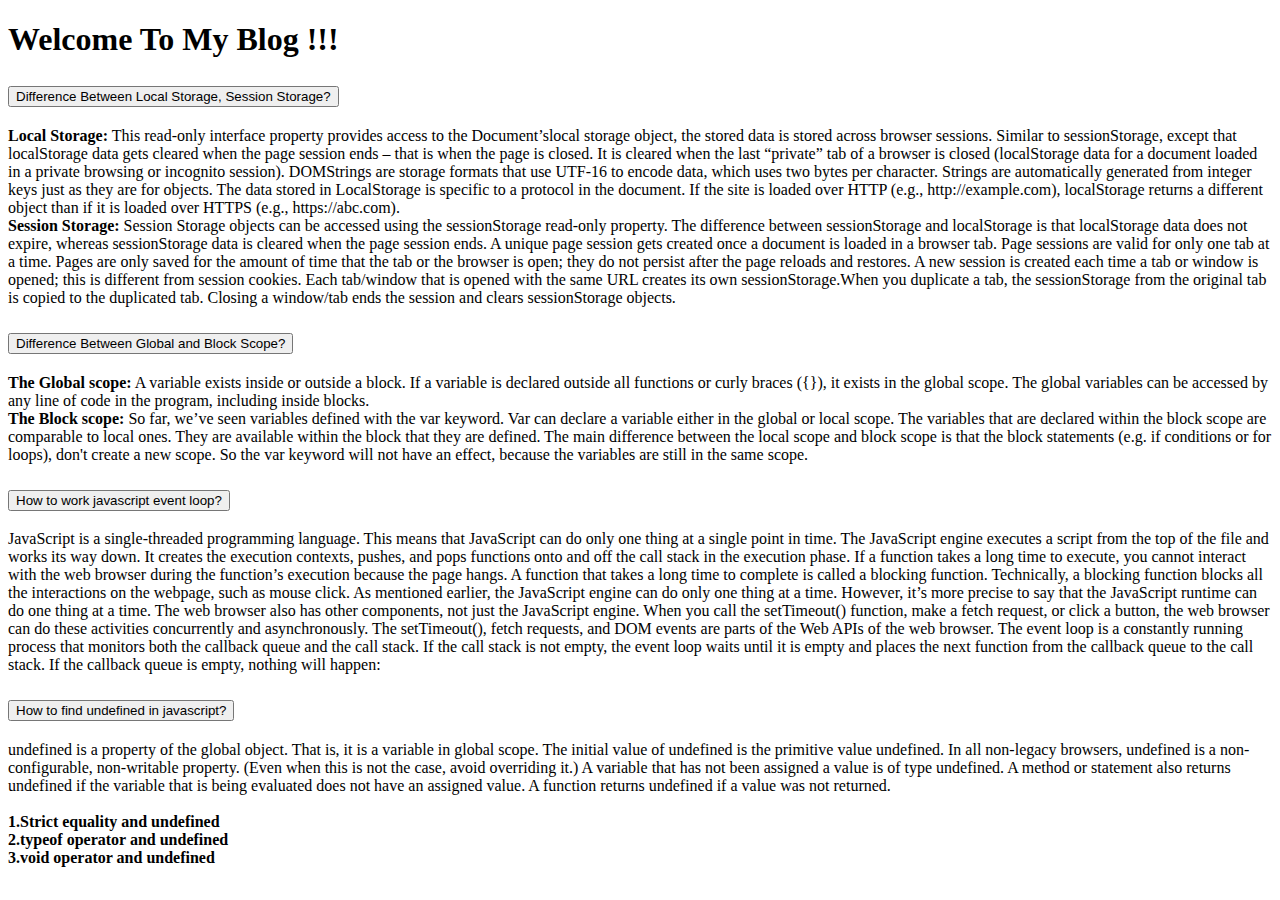
==== blog.html @ cf52f01e "added blog" ====
<!DOCTYPE html>
<html lang="en">

<head>
    <meta charset="UTF-8">
    <meta http-equiv="X-UA-Compatible" content="IE=edge">
    <meta name="viewport" content="width=device-width, initial-scale=1.0">
    <title>Blog</title>
    <link href="https://cdn.jsdelivr.net/npm/bootstrap@5.2.1/dist/css/bootstrap.min.css" rel="stylesheet"
        integrity="sha384-iYQeCzEYFbKjA/T2uDLTpkwGzCiq6soy8tYaI1GyVh/UjpbCx/TYkiZhlZB6+fzT" crossorigin="anonymous">
</head>

<body>
    <h1 class="my-5 text-center w-90">Welcome To My <span class="text-primary">Blog !!!</span></h1>
    <div class="accordion" id="accordionExample">
        <div class="accordion-item">
            <h2 class="accordion-header" id="headingOne">
                <button class="accordion-button" type="button" data-bs-toggle="collapse" data-bs-target="#collapseOne"
                    aria-expanded="true" aria-controls="collapseOne">
                    Difference Between Local Storage, Session Storage?
                </button>
            </h2>
            <div id="collapseOne" class="accordion-collapse collapse show" aria-labelledby="headingOne"
                data-bs-parent="#accordionExample">
                <div class="accordion-body">
                    <strong>Local Storage:</strong> This read-only interface property provides access to the
                    Document’slocal storage
                    object, the stored data is stored across browser sessions. Similar to sessionStorage, except that
                    localStorage data gets cleared when the page session ends – that is when the page is closed. It is
                    cleared when the last “private” tab of a browser is closed (localStorage data for a document loaded
                    in a private browsing or incognito session).

                    DOMStrings are storage formats that use UTF-16 to encode data, which uses two bytes per character.
                    Strings are automatically generated from integer keys just as they are for objects. The data stored
                    in LocalStorage is specific to a protocol in the document. If the site is loaded over HTTP (e.g.,
                    http://example.com), localStorage returns a different object than if it is loaded over HTTPS (e.g.,
                    https://abc.com).<br>

                    <strong>Session Storage:</strong> Session Storage objects can be accessed using the sessionStorage
                    read-only property. The difference between sessionStorage and localStorage is that localStorage data
                    does not expire, whereas sessionStorage data is cleared when the page session ends.

                    A unique page session gets created once a document is loaded in a browser tab. Page sessions are
                    valid for only one tab at a time. Pages are only saved for the amount of time that the tab or the
                    browser is open; they do not persist after the page reloads and restores. A new session is created
                    each time a tab or window is opened; this is different from session cookies. Each tab/window that is
                    opened with the same URL creates its own sessionStorage.When you duplicate a tab, the sessionStorage
                    from the original tab is copied to the duplicated tab. Closing a window/tab ends the session and
                    clears sessionStorage objects.
                </div>
            </div>
        </div>
        <div class="accordion-item">
            <h2 class="accordion-header" id="headingTwo">
                <button class="accordion-button collapsed" type="button" data-bs-toggle="collapse"
                    data-bs-target="#collapseTwo" aria-expanded="false" aria-controls="collapseTwo">
                    Difference Between Global and Block Scope?
                </button>
            </h2>
            <div id="collapseTwo" class="accordion-collapse collapse" aria-labelledby="headingTwo"
                data-bs-parent="#accordionExample">
                <div class="accordion-body">
                    <strong>The Global scope:</strong>

                    A variable exists inside or outside a block. If a variable is declared outside all functions or
                    curly braces ({}), it exists in the global scope. The global variables can be accessed by any line
                    of code in the program, including inside blocks.<br>

                    <strong>The Block scope:</strong>

                    So far, we’ve seen variables defined with the var keyword. Var can declare a variable either in the
                    global or local scope. The variables that are declared within the block scope are comparable to
                    local ones. They are available within the block that they are defined.

                    The main difference between the local scope and block scope is that the block statements (e.g. if
                    conditions or for loops), don't create a new scope. So the var keyword will not have an effect,
                    because the variables are still in the same scope.
                </div>
            </div>
        </div>
        <div class="accordion-item">
            <h2 class="accordion-header" id="headingThree">
                <button class="accordion-button collapsed" type="button" data-bs-toggle="collapse"
                    data-bs-target="#collapseThree" aria-expanded="false" aria-controls="collapseThree">
                    How to work javascript event loop?
                </button>
            </h2>
            <div id="collapseThree" class="accordion-collapse collapse" aria-labelledby="headingThree"
                data-bs-parent="#accordionExample">
                <div class="accordion-body">
                    JavaScript is a single-threaded programming language. This means that JavaScript can do only one
                    thing at a single point in time.

                    The JavaScript engine executes a script from the top of the file and works its way down. It creates
                    the execution contexts, pushes, and pops functions onto and off the call stack in the execution
                    phase.

                    If a function takes a long time to execute, you cannot interact with the web browser during the
                    function’s execution because the page hangs.

                    A function that takes a long time to complete is called a blocking function. Technically, a blocking
                    function blocks all the interactions on the webpage, such as mouse click.

                    As mentioned earlier, the JavaScript engine can do only one thing at a time. However, it’s more
                    precise to say that the JavaScript runtime can do one thing at a time.

                    The web browser also has other components, not just the JavaScript engine.

                    When you call the setTimeout() function, make a fetch request, or click a button, the web browser
                    can do these activities concurrently and asynchronously.

                    The setTimeout(), fetch requests, and DOM events are parts of the Web APIs of the web browser.

                    The event loop is a constantly running process that monitors both the callback queue and the call
                    stack.

                    If the call stack is not empty, the event loop waits until it is empty and places the next function
                    from the callback queue to the call stack. If the callback queue is empty, nothing will happen:
                </div>
            </div>
        </div>
        <div class="accordion-item">
            <h2 class="accordion-header" id="headingFour">
                <button class="accordion-button collapsed" type="button" data-bs-toggle="collapse"
                    data-bs-target="#collapseFour" aria-expanded="false" aria-controls="collapseFour">
                    How to find undefined in javascript?
                </button>
            </h2>
            <div id="collapseFour" class="accordion-collapse collapse" aria-labelledby="headingFour"
                data-bs-parent="#accordionExample">
                <div class="accordion-body">
                    undefined is a property of the global object. That is, it is a variable in global scope. The initial
                    value of undefined is the primitive value undefined.

                    In all non-legacy browsers, undefined is a non-configurable, non-writable property. (Even when this
                    is not the case, avoid overriding it.)

                    A variable that has not been assigned a value is of type undefined. A method or statement also
                    returns undefined if the variable that is being evaluated does not have an assigned value. A
                    function returns undefined if a value was not returned.<br><br>
                    <strong>1.Strict equality and undefined</strong><br>
                    <strong>2.typeof operator and undefined</strong><br>
                    <strong>3.void operator and undefined</strong>
                </div>
            </div>
        </div>
    </div>

    <script src="https://cdn.jsdelivr.net/npm/bootstrap@5.2.1/dist/js/bootstrap.bundle.min.js"
        integrity="sha384-u1OknCvxWvY5kfmNBILK2hRnQC3Pr17a+RTT6rIHI7NnikvbZlHgTPOOmMi466C8"
        crossorigin="anonymous"></script>
</body>

</html>
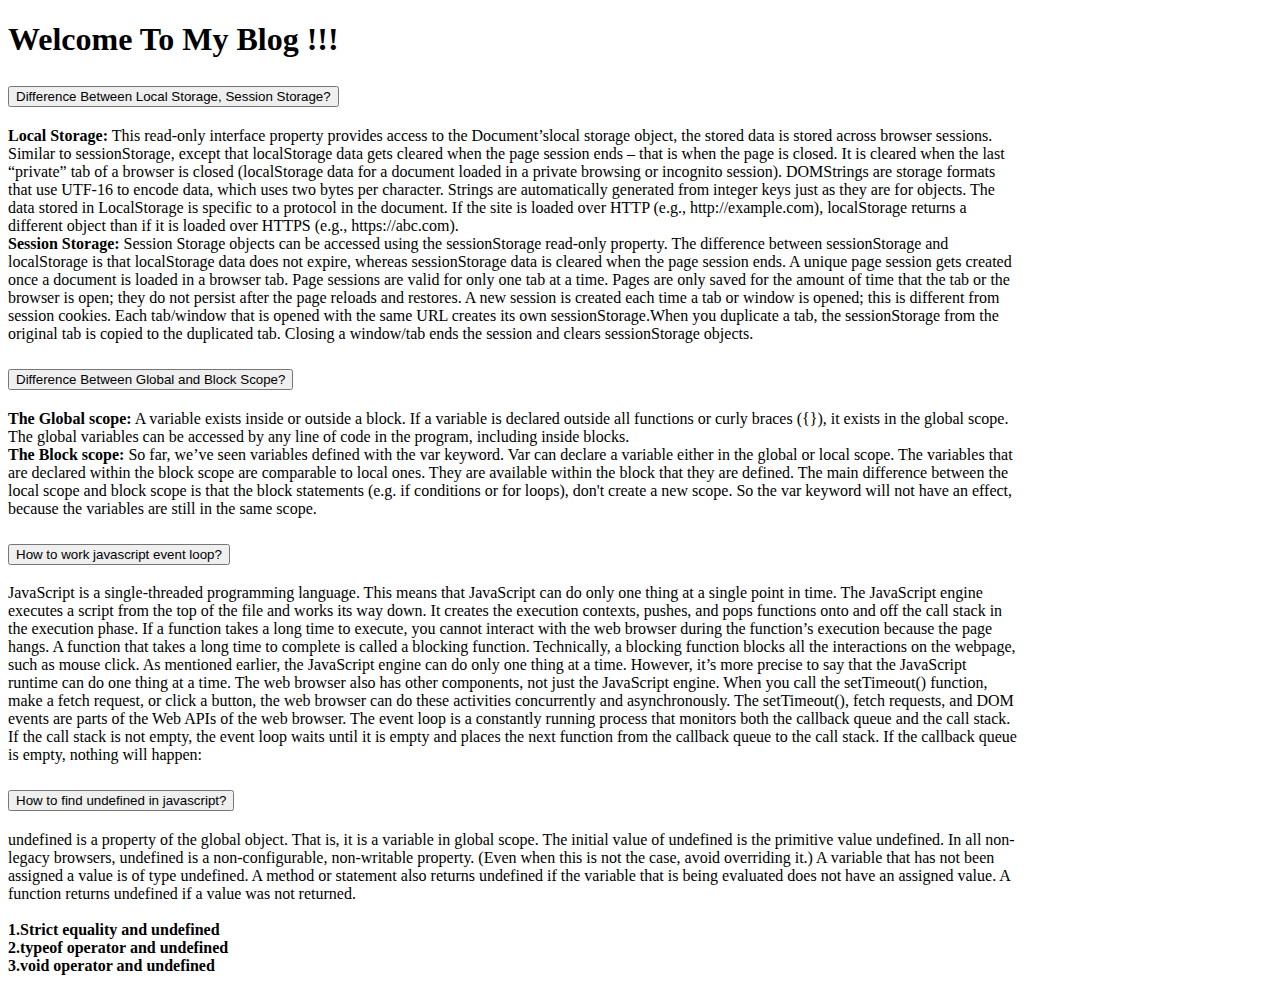
==== commit 0a0e012a: "complete blog file" ====
--- a/blog.html
+++ b/blog.html
@@ -12,7 +12,7 @@
 
 <body>
     <h1 class="my-5 text-center w-90">Welcome To My <span class="text-primary">Blog !!!</span></h1>
-    <div class="accordion" id="accordionExample">
+    <div class="accordion mx-auto" style="width: 80%;" id="accordionExample">
         <div class="accordion-item">
             <h2 class="accordion-header" id="headingOne">
                 <button class="accordion-button" type="button" data-bs-toggle="collapse" data-bs-target="#collapseOne"
